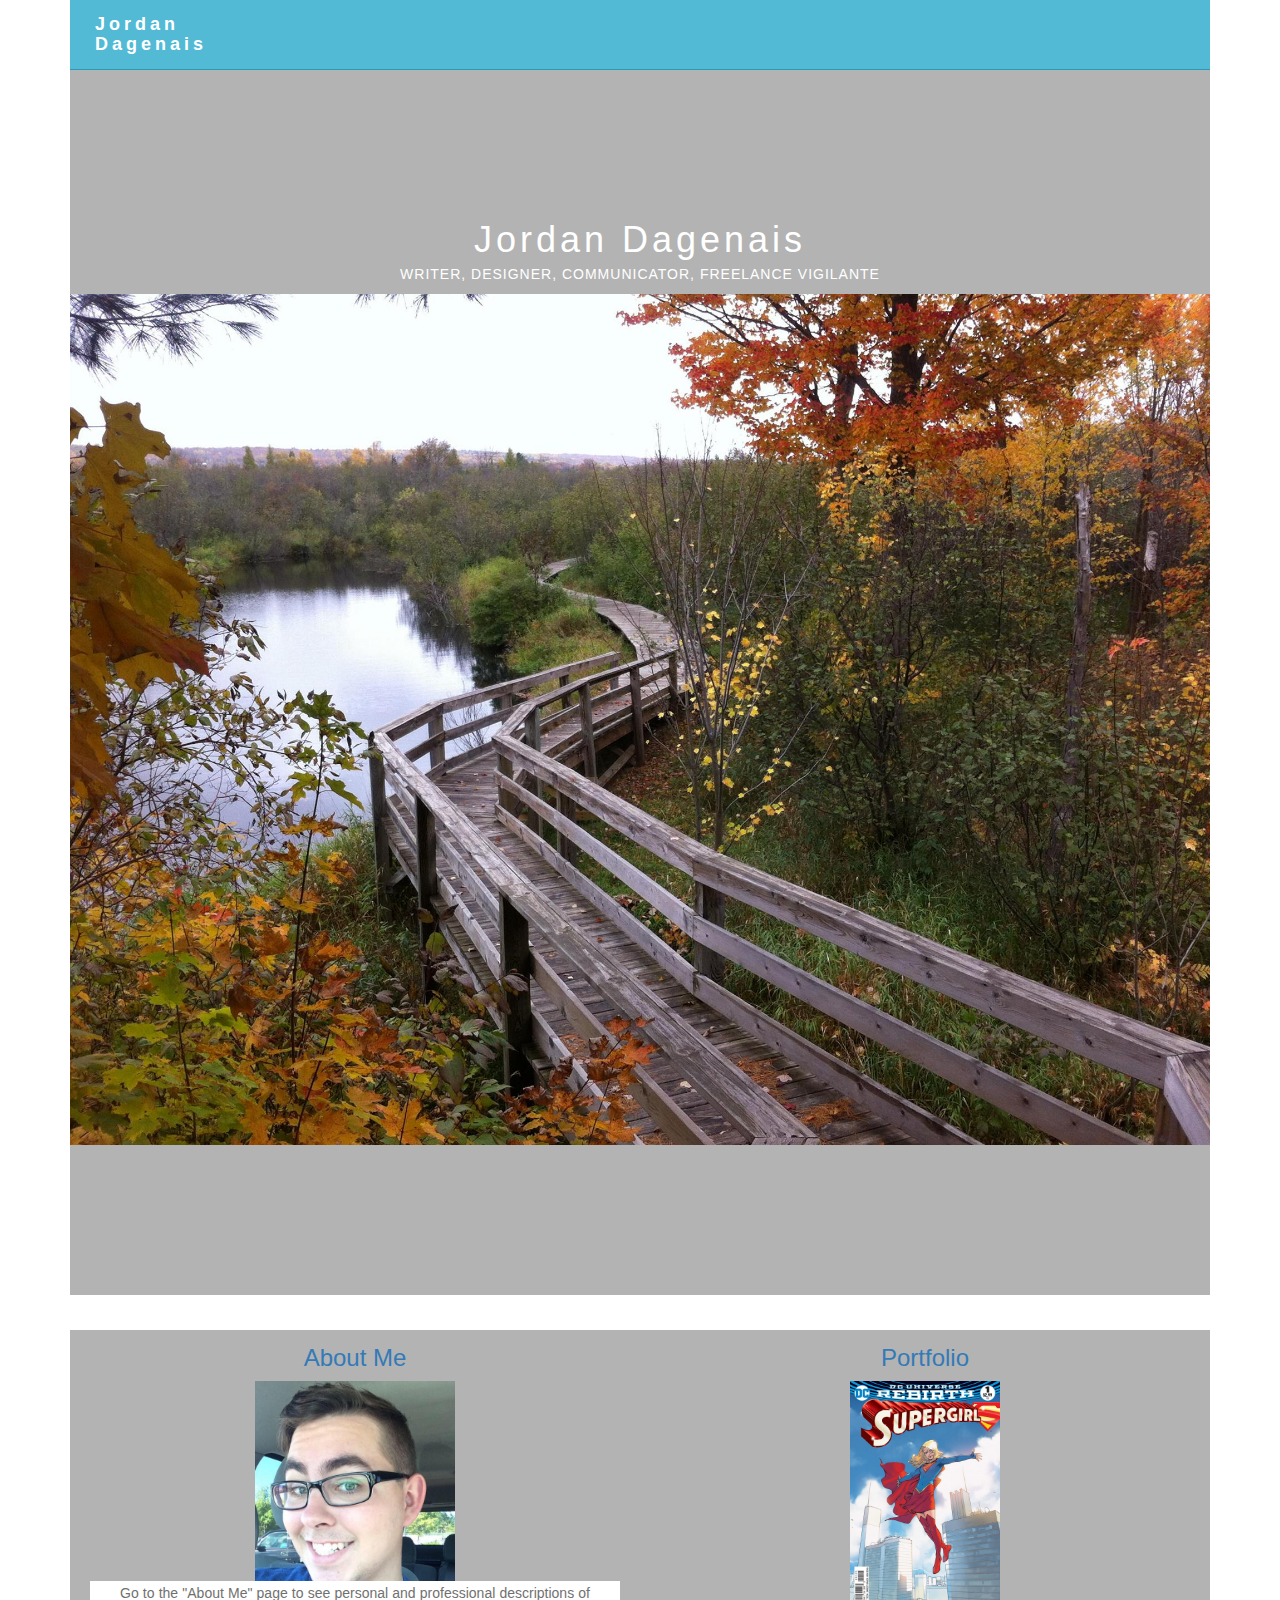
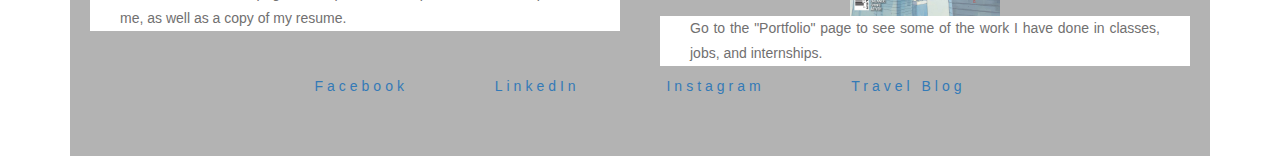
==== index.html @ 44e0fa01 "Add files via upload" ====
<!doctype html>
<html lang="en-US">
<head>
<meta charset="UTF-8">
<meta http-equiv="X-UA-Compatible" content="IE=edge">
<meta name="viewport" content="width=device-width, initial-scale=1">
<title>Light Theme</title>
<link href="js/css/singlePageTemplate.css" rel="stylesheet" type="text/css">
<!-- <link href="css/bootstrap.css" rel="stylesheet" type="text/css"> -->
<link href="css/bootstrap-3.3.6.css" rel="stylesheet" type="text/css">
<!--The following script tag downloads a font from the Adobe Edge Web Fonts server for use within the web page. We recommend that you do not modify it.-->
<script>var __adobewebfontsappname__="dreamweaver"</script>
<script src="http://use.edgefonts.net/source-sans-pro:n2:default.js" type="text/javascript"></script>
<!-- HTML5 shim and Respond.js for IE8 support of HTML5 elements and media queries -->
<!doctype html>
<html lang="en-US">
<!-- HTML5 shim and Respond.js for IE8 support of HTML5 elements and media queries -->
<!-- WARNING: Respond.js doesn't work if you view the page via file:// -->
<!--[if lt IE 9]>
<script src="https://oss.maxcdn.com/html5shiv/3.7.2/html5shiv.min.js"></script>
<script src="https://oss.maxcdn.com/respond/1.4.2/respond.min.js"></script>
<![endif]-->
<head>
<meta charset="UTF-8">
<meta http-equiv="X-UA-Compatible" content="IE=edge">
<meta name="viewport" content="width=device-width, initial-scale=1">
<title>Light Theme</title>
<link href="../../Library/Application Support/Adobe/Dreamweaver CC 2015/en_US/Configuration/Temp/Assets/eam7e9327a4.TMP/css/singlePageTemplate.css" rel="stylesheet" type="text/css">
<!--The following script tag downloads a font from the Adobe Edge Web Fonts server for use within the web page. We recommend that you do not modify it.-->
<script>var __adobewebfontsappname__="dreamweaver"</script>
<script src="http://use.edgefonts.net/source-sans-pro:n2:default.js" type="text/javascript"></script>
<!-- HTML5 shim and Respond.js for IE8 support of HTML5 elements and media queries -->
<!-- WARNING: Respond.js doesn't work if you view the page via file:// -->
<!--[if lt IE 9]>
      <script src="https://oss.maxcdn.com/html5shiv/3.7.2/html5shiv.min.js"></script>
      <script src="https://oss.maxcdn.com/respond/1.4.2/respond.min.js"></script>
    <![endif]-->
</head>
<body>
<!-- Main Container -->
<div class="container"> 
  <!-- Navigation -->
  <header> <a href="">
    <h4 class="logo">Jordan Dagenais</h4>
  </a>
  </header>
  <!-- Top Section -->
  <section class="hero" id="hero">
  <h1 class="hero_header">Jordan Dagenais</h1>
    <p class="tagline">Writer, Designer, Communicator, Freelance Vigilante</p>
  <img src="images/1398326_732118353472238_1502402801_o.jpg" class="img-responsive" alt="Placeholder image"> </section>
  <!-- Stats Gallery Section -->
  
  <footer>
    <article class="footer_column">
      <h3><a href="About Me.html"><a href="About Me.html">About Me</a></a></h3>
      <img src="images/Jordan.jpg" width="200"/>
      <p>Go to the "About Me" page to see personal and professional descriptions of me, as well as a copy of my resume.</p>
    </article>
    <article class="footer_column">
      <h3><a href="portfolio/Portfolio.html"><a href="portfolio/Portfolio.html">Portfolio</a></a></h3>
      <img src="images/Supergirl-1-Cover.jpg" width="150" height="235"/>
      <p>Go to the "Portfolio" page to see some of the work I have done in classes, jobs, and internships.</p>
    </article>
  </footer>
  <!-- Social Media Section -->
  <section class="footer_banner" id="contact">
    <h2 class="hidden">Footer Banner Section </h2>
    <p class="hero_header"> <a href="https://www.facebook.com/jpdagena">Facebook</a> &nbsp; &nbsp; &nbsp; &nbsp; &nbsp; <a href="https://www.linkedin.com/in/jordan-dagenais-959a0b104?trk=nav_responsive_tab_profile">LinkedIn</a> &nbsp; &nbsp; &nbsp; &nbsp; &nbsp; <a href="https://www.instagram.com/?hl=en">Instagram</a> &nbsp; &nbsp; &nbsp; &nbsp; &nbsp; <a href="https://jordandagenais.wordpress.com/">Travel Blog</a></p>
  </section>
</div>
<!-- Main Container Ends -->
</body>
</html>
</head>
</html>
---- js/css/singlePageTemplate.css ----
@charset "UTF-8";
/* Body */
body {
	font-family: source-sans-pro;
	background-color: #f2f2f2;
	margin-top: 0px;
	margin-right: 0px;
	margin-bottom: 0px;
	margin-left: 0px;
	font-style: normal;
	font-weight: 200;
}
/* Container */
.container {
	width: 90%;
	margin-left: auto;
	margin-right: auto;
	height: 1000px;
	background-color: #FFFFFF;
}
/* Navigation */
header {
	width: 100%;
	height: 7%;
	background-color: #52bad5;
	border-bottom: 1px solid #2C9AB7;
}
.logo {
	color: #fff;
	font-weight: bold;
	text-align: undefined;
	width: 10%;
	float: left;
	margin-top: 15px;
	margin-left: 25px;
	letter-spacing: 4px;
}
nav {
	float: right;
	width: 50%;
	text-align: right;
	margin-right: 25px;
}
header nav ul {
	list-style: none;
	float: right;
}
nav ul li {
	float: left;
	color: #FFFFFF;
	font-size: 14px;
	text-align: left;
	margin-right: 25px;
	letter-spacing: 2px;
	font-weight: bold;
	transition: all 0.3s linear;
}
ul li a {
	color: #FFFFFF;
	text-decoration: none;
}
ul li:hover a {
	color: #2C9AB7;
}
.hero_header {
	color: #FFFFFF;
	text-align: center;
	margin-top: 0px;
	margin-right: 0px;
	margin-bottom: 0px;
	margin-left: 0px;
	letter-spacing: 4px;
}
/* Hero Section */
.hero {
	background-color: #B3B3B3;
	padding-top: 150px;
	padding-bottom: 150px;
}
.light {
	font-weight: bold;
	color: #717070;
}
.tagline {
	text-align: center;
	color: #FFFFFF;
	margin-top: 4px;
	font-weight: lighter;
	text-transform: uppercase;
	letter-spacing: 1px;
}
/* About Section */
.text_column {
	width: 29%;
	text-align: justify;
	font-weight: lighter;
	line-height: 25px;
	float: left;
	padding-left: 20px;
	padding-right: 20px;
	color: #A3A3A3;
}
.about {
	padding-left: 25px;
	padding-right: 25px;
	padding-top: 35px;
	display: inline-block;
	background-color: #FFFFFF;
	margin-top: 0px;
}
/* Stats Gallery */
.stats {
	color: #717070;
	margin-bottom: 5px;
}
.gallery {
	clear: both;
	display: inline-block;
	width: 100%;
	background-color: #FFFFFF;
	/* [disabled]min-width: 400px;
*/
	padding-bottom: 35px;
	padding-top: 0px;
	margin-top: -5px;
	margin-bottom: 0px;
}
.thumbnail {
	width: 25%;
	text-align: center;
	float: left;
	margin-top: 35px;
}
.gallery .thumbnail h4 {
	margin-top: 5px;
	margin-right: 5px;
	margin-bottom: 5px;
	margin-left: 5px;
	color: #52BAD5;
}
.gallery .thumbnail p {
	margin-top: 0px;
	margin-right: 0px;
	margin-bottom: 0px;
	margin-left: 0px;
	color: #A3A3A3;
}
/* Parallax Section */
.banner {
	background-color: #2D9AB7;
	background-image: url(../images/parallax.png);
	height: 400px;
	background-attachment: fixed;
	background-size: cover;
	background-repeat: no-repeat;
}
.parallax {
	color: #FFFFFF;
	text-align: right;
	padding-right: 100px;
	padding-top: 110px;
	letter-spacing: 2px;
	margin-top: 0px;
}
.parallax_description {
	color: #FFFFFF;
	text-align: right;
	padding-right: 100px;
	width: 30%;
	float: right;
	font-weight: lighter;
	line-height: 23px;
	margin-top: 0px;
	margin-right: 0px;
	margin-bottom: 0px;
	margin-left: 0px;
}
/* More info */
footer {
	background-color: #FFFFFF;
	padding-bottom: 35px;
}
.footer_column {
	width: 50%;
	text-align: center;
	padding-top: 30px;
	float: left;
}
footer .footer_column h3 {
	color: #B3B3B3;
	text-align: center;
}
footer .footer_column p {
	color: #717070;
	background-color: #FFFFFF;
}
.cards {
	width: 100%;
	height: auto;
	max-width: 400px;
	max-height: 200px;
}
footer .footer_column p {
	padding-left: 30px;
	padding-right: 30px;
	text-align: justify;
	line-height: 25px;
	font-weight: lighter;
	margin-left: 20px;
	margin-right: 20px;
}
.button {
	width: 200px;
	margin-top: 40px;
	margin-right: auto;
	margin-bottom: auto;
	margin-left: auto;
	padding-top: 20px;
	padding-right: 10px;
	padding-bottom: 20px;
	padding-left: 10px;
	text-align: center;
	vertical-align: middle;
	border-radius: 0px;
	text-transform: uppercase;
	font-weight: bold;
	letter-spacing: 2px;
	border: 3px solid #FFFFFF;
	color: #FFFFFF;
	transition: all 0.3s linear;
}
.button:hover {
	background-color: #FEFEFE;
	color: #C4C4C4;
	cursor: pointer;
}
.copyright {
	text-align: center;
	padding-top: 20px;
	padding-bottom: 20px;
	background-color: #717070;
	color: #FFFFFF;
	text-transform: uppercase;
	font-weight: lighter;
	letter-spacing: 2px;
	border-top-width: 2px;
}
.footer_banner {
	background-color: #B3B3B3;
	padding-top: 60px;
	padding-bottom: 60PX;
	margin-bottom: 0px;
	background-image: url(../images/pattern.png);
	background-repeat: repeat;
}
footer {
	display: inline-block;
}
.hidden {
	display: none;
}

/* Mobile */
@media (max-width: 320px) {
.logo {
	width: 100%;
	text-align: center;
	margin-top: 13px;
	margin-right: 0px;
	margin-bottom: 0px;
	margin-left: 0px;
}
.container header nav {
	margin-top: 0px;
	margin-right: 0px;
	margin-bottom: 0px;
	margin-left: 0px;
	width: 100%;
	float: none;
	display: none;
}
header nav ul {
}
nav ul li {
	margin-top: 0px;
	margin-right: 0px;
	margin-bottom: 0px;
	margin-left: 0px;
	width: 100%;
	text-align: center;
}
.text_column {
	width: 100%;
	text-align: justify;
	padding-top: 0px;
	padding-right: 0px;
	padding-bottom: 0px;
	padding-left: 0px;
}
.thumbnail {
	width: 100%;
}
.footer_column {
	width: 100%;
	margin-top: 0px;
}
.parallax {
	text-align: center;
	margin-top: 0px;
	margin-right: 0px;
	margin-bottom: 0px;
	margin-left: 0px;
	padding-top: 40%;
	padding-right: 0px;
	padding-bottom: 0px;
	padding-left: 0px;
	width: 100%;
	font-size: 18px;
}
.parallax_description {
	padding-top: 0px;
	padding-right: 0px;
	padding-bottom: 0px;
	padding-left: 0px;
	width: 90%;
	margin-top: 25px;
	margin-right: 0px;
	margin-bottom: 0px;
	margin-left: 12px;
	float: none;
	text-align: center;
}
.banner {
	background-color: #2D9AB7;
	background-image: none;
}
.tagline {
	margin-top: 20px;
	line-height: 22px;
}
.hero_header {
	padding-left: 10px;
	padding-right: 10px;
	line-height: 22px;
	text-align: center;
}
}

/* Small Tablets */
@media (min-width: 321px)and (max-width: 767px) {
.logo {
	width: 100%;
	text-align: center;
	margin-top: 13px;
	margin-right: 0px;
	margin-bottom: 0px;
	margin-left: 0px;
	color: #043745;
}
.container header nav {
	margin-top: 0px;
	margin-right: 0px;
	margin-bottom: 0px;
	margin-left: 0px;
	width: 100%;
	float: none;
	overflow: auto;
	display: inline-block;
	background: #52bad5;
}
header nav ul {
	padding: 0px;
	float: none;
}
nav ul li {
	margin-top: 0px;
	margin-right: 0px;
	margin-bottom: 0px;
	margin-left: 0px;
	width: 100%;
	text-align: center;
	padding-top: 8px;
	padding-bottom: 8px;
}
.text_column {
	width: 100%;
	text-align: left;
	padding-top: 0px;
	padding-right: 0px;
	padding-bottom: 0px;
	padding-left: 0px;
}
.thumbnail {
	width: 100%;
}
.footer_column {
	width: 100%;
	margin-top: 0px;
}
.parallax {
	text-align: center;
	margin-top: 0px;
	margin-right: 0px;
	margin-bottom: 0px;
	margin-left: 0px;
	padding-top: 40%;
	padding-right: 0px;
	padding-bottom: 0px;
	padding-left: 0px;
	width: 100%;
	font-size: 18px;
}
.parallax_description {
	padding-top: 0px;
	padding-right: 0px;
	padding-bottom: 0px;
	padding-left: 0px;
	margin-top: 30%;
	margin-right: 0px;
	margin-bottom: 0px;
	margin-left: 0px;
	float: none;
	width: 100%;
	text-align: center;
}
.thumbnail {
	width: 50%;
}
.parallax {
	margin-top: 0px;
	margin-right: 0px;
	margin-bottom: 0px;
	margin-left: 0px;
	padding-right: 0px;
	padding-bottom: 0px;
	padding-left: 0px;
	padding-top: 20%;
}
.parallax_description {
	margin-top: 0px;
	margin-right: 0px;
	margin-bottom: 0px;
	margin-left: 0px;
	width: 100%;
	padding-top: 30px;
}
.banner {
	padding-left: 20px;
	padding-right: 20px;
}
.footer_column {
	width: 100%;
}
}

/* Small Desktops */
@media (min-width: 768px) and (max-width: 1096px) {
.text_column {
	width: 100%;
}
.thumbnail {
	width: 50%;
}
.text_column {
	width: 100%;
	margin-top: 0px;
	margin-right: 0px;
	margin-bottom: 0px;
	margin-left: 0px;
	padding-top: 0px;
	padding-right: 0px;
	padding-bottom: 0px;
	padding-left: 0px;
}
.banner {
	margin-top: 0px;
	padding-top: 0px;
}
}
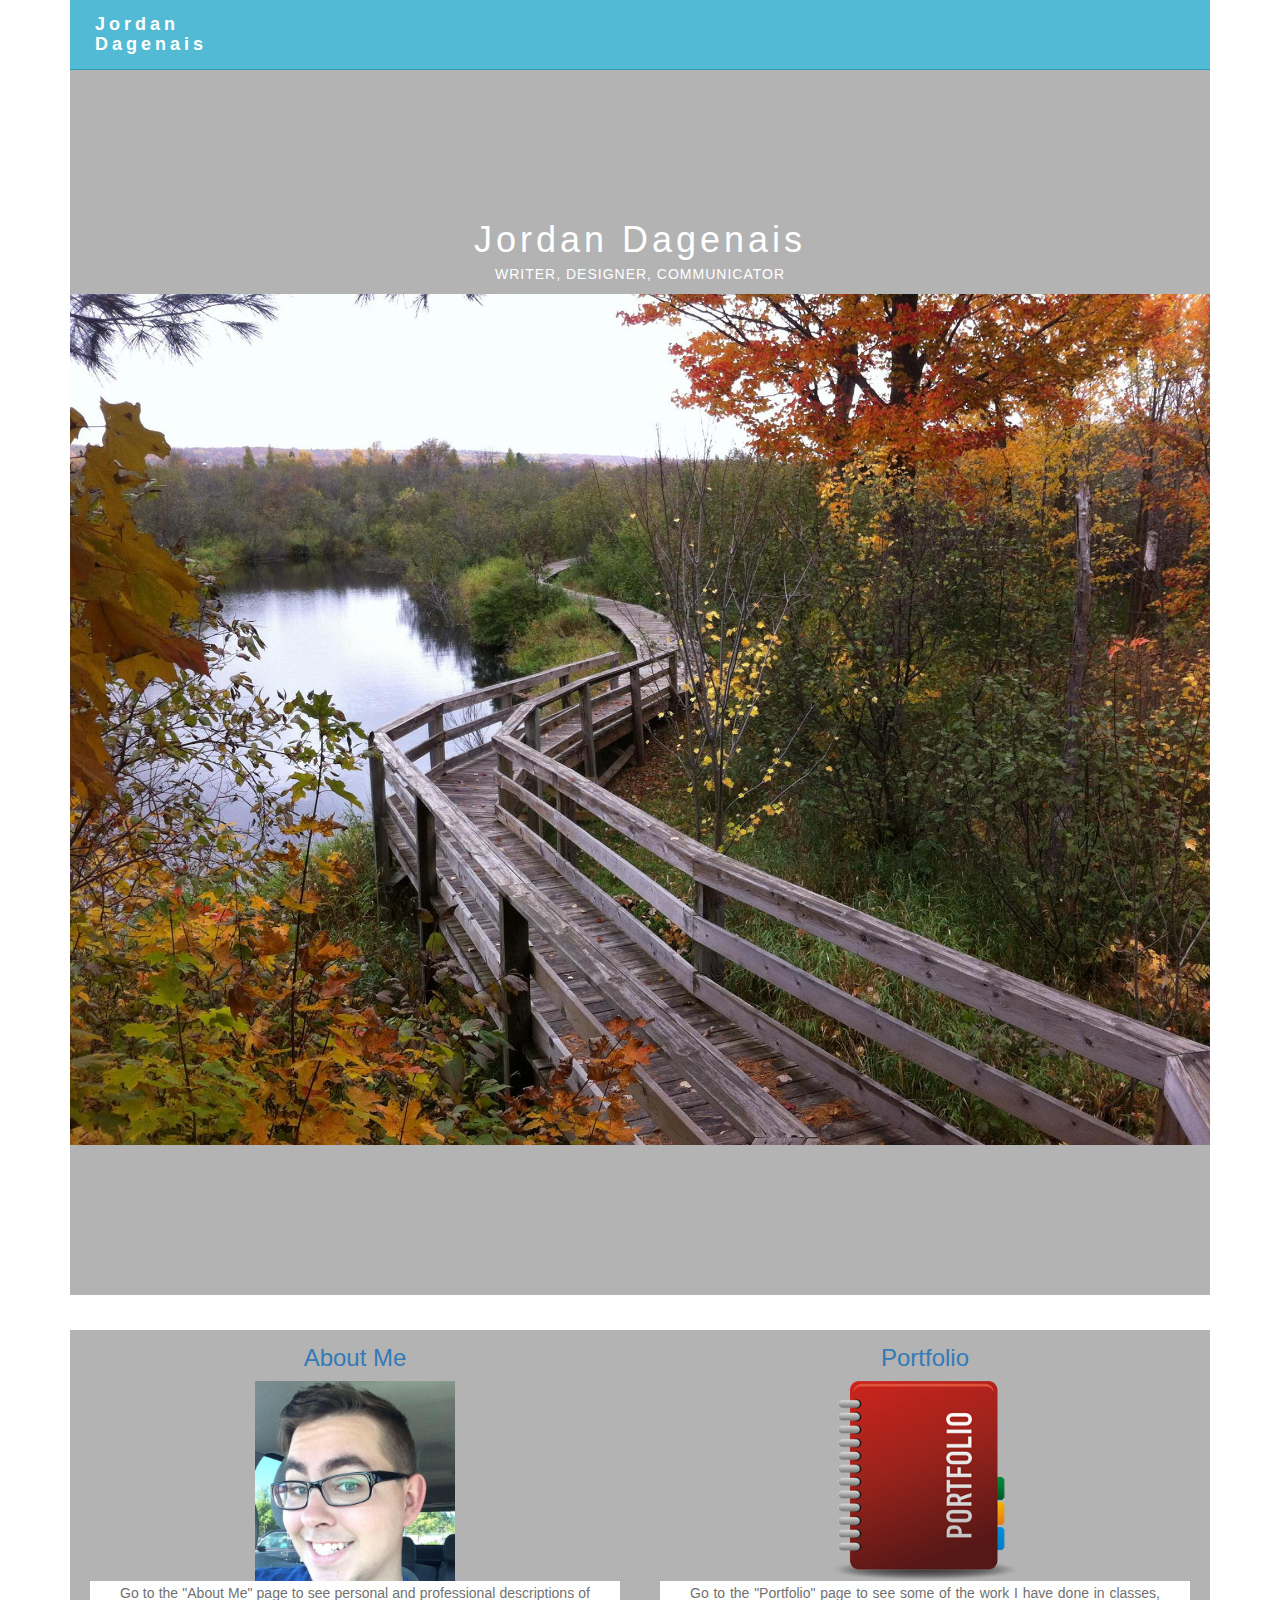
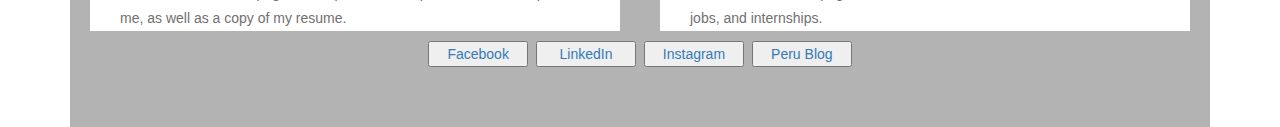
==== commit 8a396e0b: "Final Edits" ====
--- a/index.html
+++ b/index.html
@@ -47,7 +47,7 @@
   <!-- Top Section -->
   <section class="hero" id="hero">
   <h1 class="hero_header">Jordan Dagenais</h1>
-    <p class="tagline">Writer, Designer, Communicator, Freelance Vigilante</p>
+  <p class="tagline">Writer, Designer, Communicator</p>
   <img src="images/1398326_732118353472238_1502402801_o.jpg" class="img-responsive" alt="Placeholder image"> </section>
   <!-- Stats Gallery Section -->
   
@@ -59,14 +59,19 @@
     </article>
     <article class="footer_column">
       <h3><a href="portfolio/Portfolio.html"><a href="portfolio/Portfolio.html">Portfolio</a></a></h3>
-      <img src="images/Supergirl-1-Cover.jpg" width="150" height="235"/>
+      <img src="images/portfolio.png" width="200" height="200"/>
       <p>Go to the "Portfolio" page to see some of the work I have done in classes, jobs, and internships.</p>
     </article>
   </footer>
   <!-- Social Media Section -->
   <section class="footer_banner" id="contact">
     <h2 class="hidden">Footer Banner Section </h2>
-    <p class="hero_header"> <a href="https://www.facebook.com/jpdagena">Facebook</a> &nbsp; &nbsp; &nbsp; &nbsp; &nbsp; <a href="https://www.linkedin.com/in/jordan-dagenais-959a0b104?trk=nav_responsive_tab_profile">LinkedIn</a> &nbsp; &nbsp; &nbsp; &nbsp; &nbsp; <a href="https://www.instagram.com/?hl=en">Instagram</a> &nbsp; &nbsp; &nbsp; &nbsp; &nbsp; <a href="https://jordandagenais.wordpress.com/">Travel Blog</a></p>
+	  <p class="hero_header">
+     <a href="https://www.facebook.com/jpdagena"><input type="button" name="button_facebook2" id="button_facebook2" value="Facebook" style="width: 100px"></a>
+	  <a href="https://www.linkedin.com/profile/preview?locale=en_US&trk=prof-0-sb-preview-primary-button"><input type="button" name="button_linkedin2" id="button_linkedin2" value="LinkedIn" onclick="https://www.linkedin.com/in/jordan-dagenais-959a0b104?trk=nav_responsive_tab_profile_pic" style="width: 100px"></a>
+	  <a href="https://www.instagram.com/jodagena/?hl=en"><input type="button" name="button_instagram" id="button_instagram" value="Instagram" onclick="https://www.instagram.com/jodagena/?hl=en" style="width: 100px"></a>
+	  <a href="https://jordandagenais.wordpress.com/"><input type="button" name="button_perublog" id="button_perublog" value="Peru Blog" onclick="https://jordandagenais.wordpress.com/" style="width: 100px"></a>
+	  </p>
   </section>
 </div>
 <!-- Main Container Ends -->
